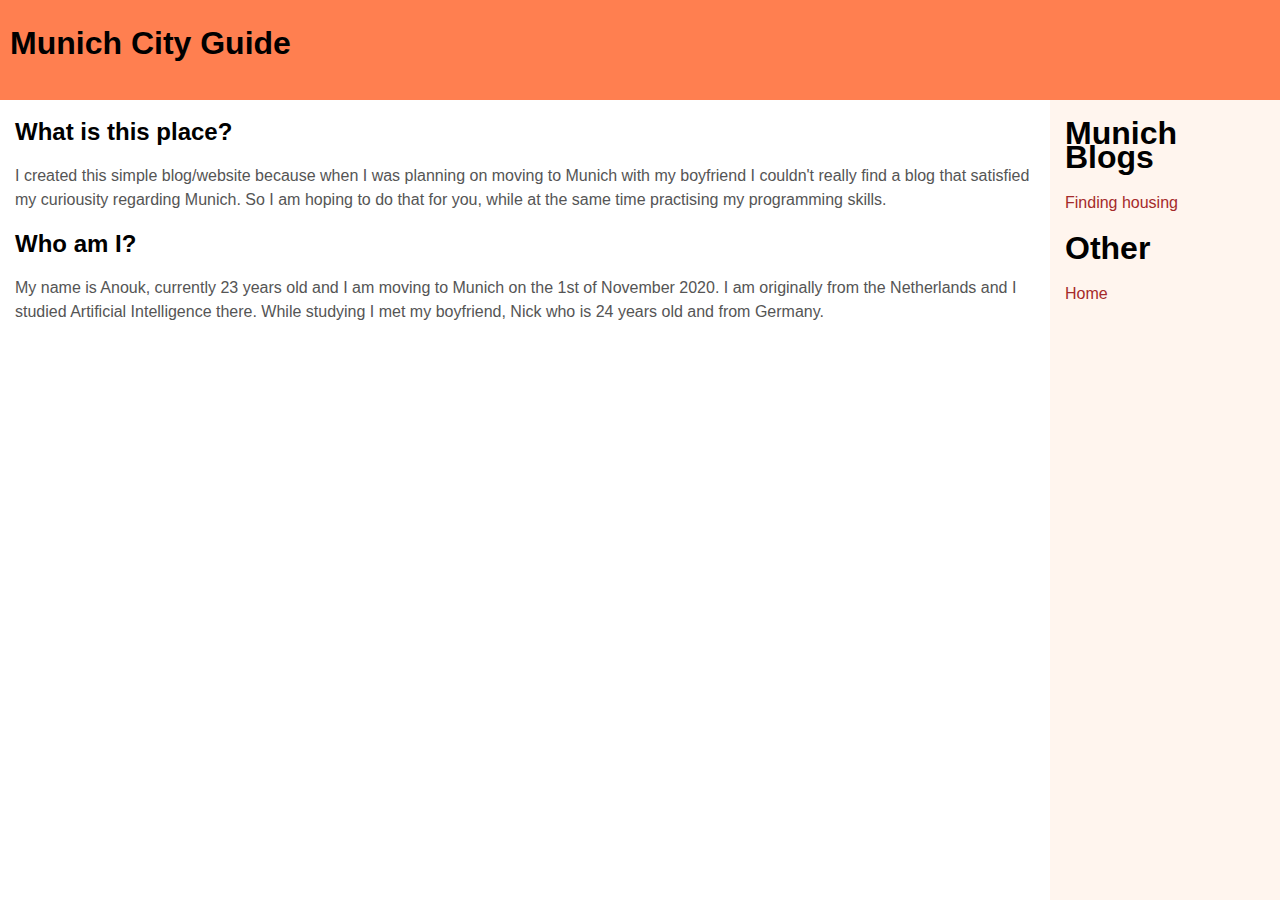
==== index.html @ 8be7804e "Initial commit" ====
<!DOCTYPE html>
<!-- Template by quackit.com -->
<html>
	<head>
		<meta http-equiv="Content-Type" content="text/html; charset=utf-8">
		<title>Munich City Guide</title>
		<style type="text/css">

		body {
			margin: 0;
			padding: 0;
			overflow: hidden;
			height: 100%;
			max-height: 100%;
			font-family:Sans-serif;
			line-height: 1.5em;
		}

		main {
			position: fixed;
			top: 100px; /* Set this to the height of the header */
			right: 230px; /* Set this to the width of the nav bar */
			bottom: 0;
			overflow: auto;
			background: #fff;
		}

		#header {
			position: absolute;
			top: 0;
			left: 0;
			width: 100%;
			height: 100px;
			overflow: hidden; /* Disables scrollbars on the header frame. To enable scrollbars, change "hidden" to "scroll" */
			background: #FF7F50;
		}

		#nav {
			position: absolute;
			top: 100px;
			right: 0;
			bottom: 0;
			width: 230px;
			overflow: auto; /* Scrollbars will appear on this frame only when there's enough content to require scrolling. To disable scrollbars, change to "hidden", or use "scroll" to enable permanent scrollbars */
			background: #FFF5EE;
		}

		#logo {
			padding:10px;
		}

		.innertube {
			margin: 15px; /* Provides padding for the content */
		}

		p {
			color: #555;
		}

		nav ul {
			list-style-type: none;
			margin: 0;
			padding: 0;
		}

		nav ul a {
			color: brown;
			text-decoration: none;
		}

		/*IE6 fix*/
		* html body{
			padding: 100px 230px 0 0; /* Set the first value to the height of the header and second value to the width of the right column */
		}

		* html main{
			height: 100%;
			width: 100%;
		}

		</style>


	</head>

	<body>

		<header id="header">
			<div id="logo">
				<h1>Munich City Guide</h1>
			</div>
		</header>

		<main>
			<div class="innertube">

				<h2>What is this place?</h2>
				<p>I created this simple blog/website because when I was planning on moving to Munich with my boyfriend I couldn't really find a blog that satisfied my curiousity regarding Munich.
          So I am hoping to do that for you, while at the same time practising my programming skills.
        </p>

			</div>

      <div class="innertube">

				<h2>Who am I?</h2>
				<p>My name is Anouk, currently 23 years old and I am moving to Munich on the 1st of November 2020.
          I am originally from the Netherlands and I studied Artificial Intelligence there.
          While studying I met my boyfriend, Nick who is 24 years old and from Germany.
        </p>

			</div>
		</main>

		<nav id="nav">
			<div class="innertube">
				<h1>Munich Blogs</h1>
				<ul>
					<li><a href="firstblog.html">Finding housing</a></li>
				</ul>
				<h1>Other</h1>
				<ul>
					<li><a href="index.html">Home</a></li>
				</ul>
			</div>
		</nav>
	</body>
</html>
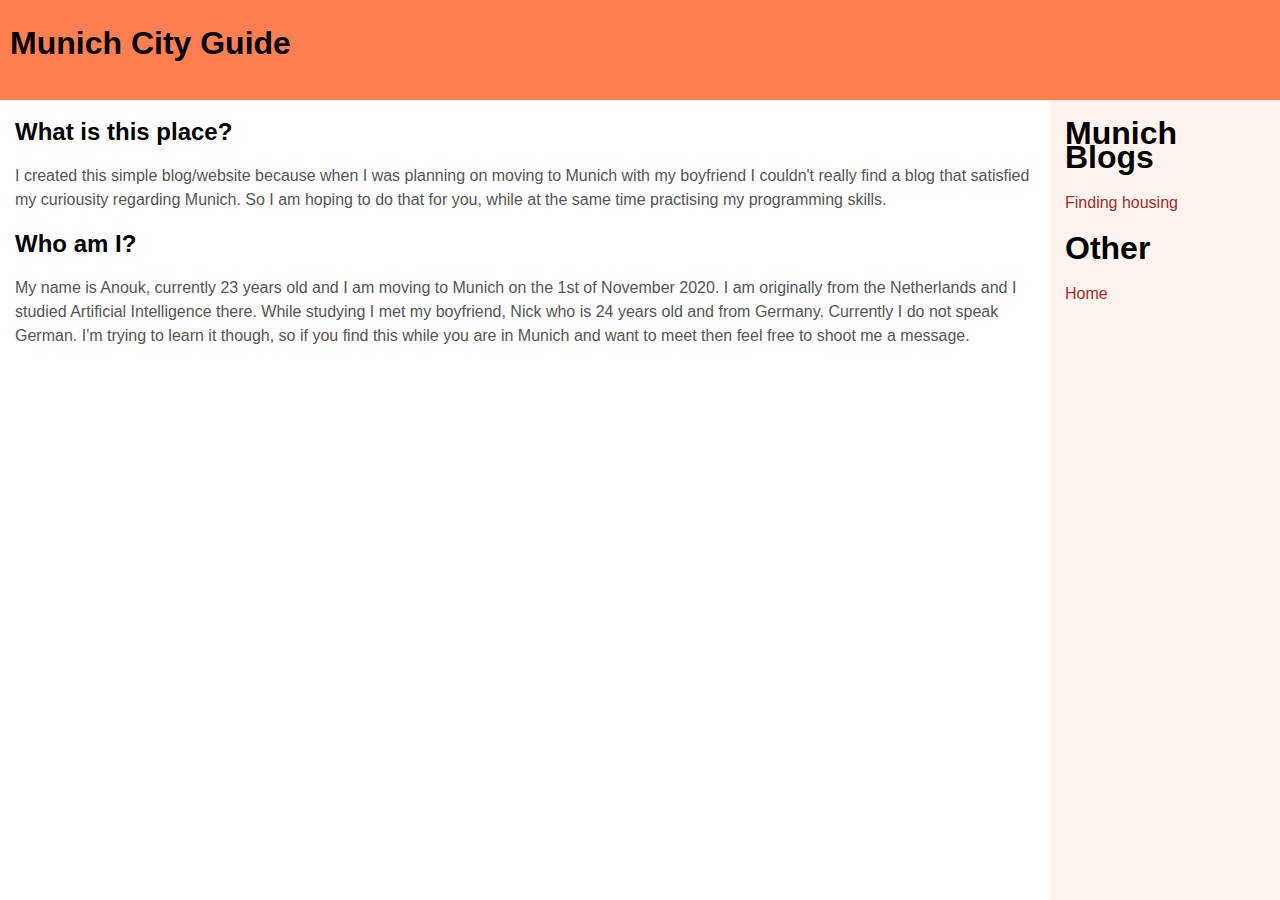
==== commit fbd6b760: "first blog final" ====
--- a/index.html
+++ b/index.html
@@ -107,6 +107,7 @@
 				<p>My name is Anouk, currently 23 years old and I am moving to Munich on the 1st of November 2020.
           I am originally from the Netherlands and I studied Artificial Intelligence there.
           While studying I met my boyfriend, Nick who is 24 years old and from Germany.
+					Currently I do not speak German. I'm trying to learn it though, so if you find this while you are in Munich and want to meet then feel free to shoot me a message.
         </p>
 
 			</div>
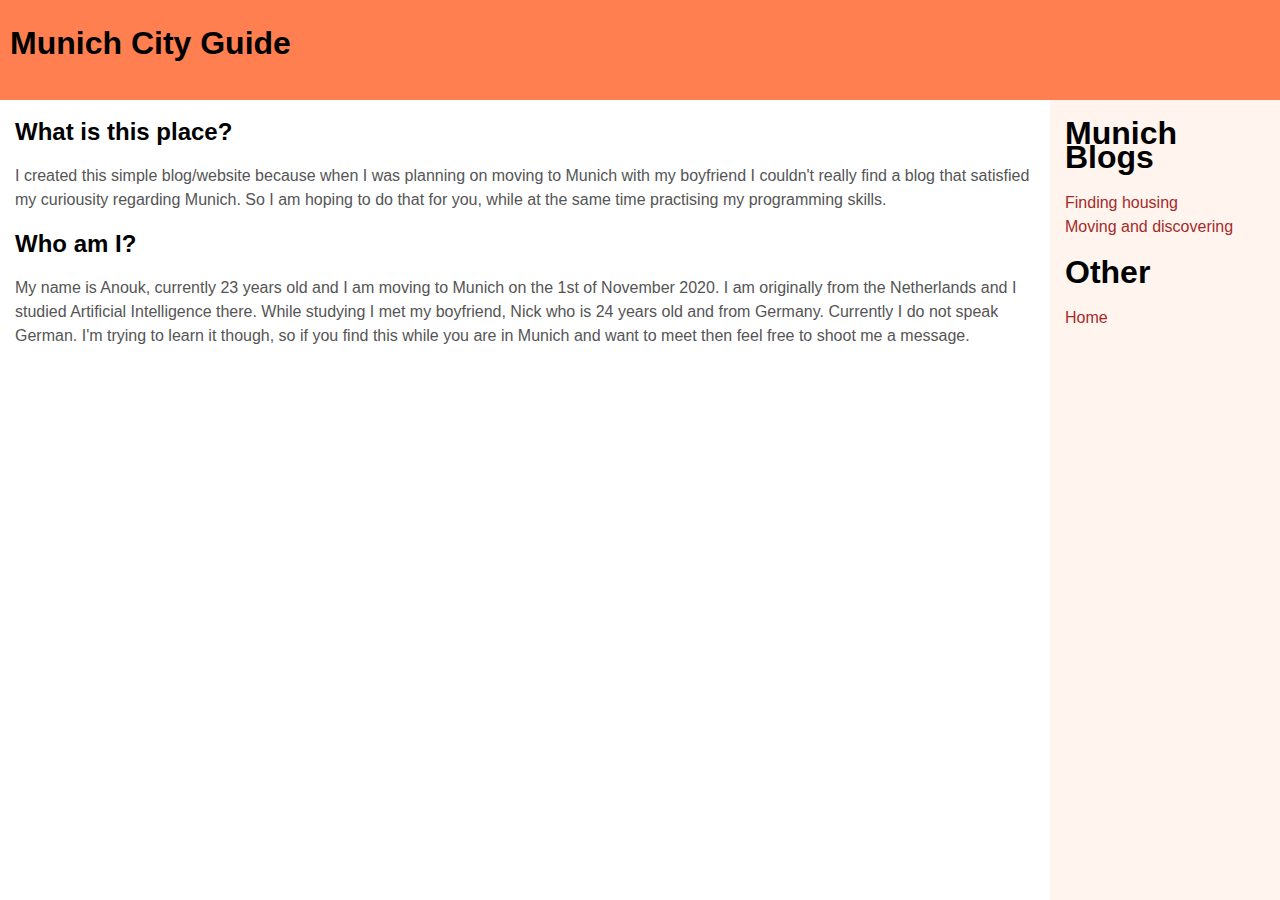
==== commit d3491919: "update 2nd blog" ====
--- a/index.html
+++ b/index.html
@@ -1,86 +1,9 @@
 <!DOCTYPE html>
-<!-- Template by quackit.com -->
 <html>
 	<head>
 		<meta http-equiv="Content-Type" content="text/html; charset=utf-8">
 		<title>Munich City Guide</title>
-		<style type="text/css">
-
-		body {
-			margin: 0;
-			padding: 0;
-			overflow: hidden;
-			height: 100%;
-			max-height: 100%;
-			font-family:Sans-serif;
-			line-height: 1.5em;
-		}
-
-		main {
-			position: fixed;
-			top: 100px; /* Set this to the height of the header */
-			right: 230px; /* Set this to the width of the nav bar */
-			bottom: 0;
-			overflow: auto;
-			background: #fff;
-		}
-
-		#header {
-			position: absolute;
-			top: 0;
-			left: 0;
-			width: 100%;
-			height: 100px;
-			overflow: hidden; /* Disables scrollbars on the header frame. To enable scrollbars, change "hidden" to "scroll" */
-			background: #FF7F50;
-		}
-
-		#nav {
-			position: absolute;
-			top: 100px;
-			right: 0;
-			bottom: 0;
-			width: 230px;
-			overflow: auto; /* Scrollbars will appear on this frame only when there's enough content to require scrolling. To disable scrollbars, change to "hidden", or use "scroll" to enable permanent scrollbars */
-			background: #FFF5EE;
-		}
-
-		#logo {
-			padding:10px;
-		}
-
-		.innertube {
-			margin: 15px; /* Provides padding for the content */
-		}
-
-		p {
-			color: #555;
-		}
-
-		nav ul {
-			list-style-type: none;
-			margin: 0;
-			padding: 0;
-		}
-
-		nav ul a {
-			color: brown;
-			text-decoration: none;
-		}
-
-		/*IE6 fix*/
-		* html body{
-			padding: 100px 230px 0 0; /* Set the first value to the height of the header and second value to the width of the right column */
-		}
-
-		* html main{
-			height: 100%;
-			width: 100%;
-		}
-
-		</style>
-
-
+		<link rel="stylesheet" href="style.css">
 	</head>
 
 	<body>
@@ -118,6 +41,7 @@
 				<h1>Munich Blogs</h1>
 				<ul>
 					<li><a href="firstblog.html">Finding housing</a></li>
+					<li><a href="secondblog.html">Moving and discovering</a></li>
 				</ul>
 				<h1>Other</h1>
 				<ul>
--- a/style.css
+++ b/style.css
@@ -0,0 +1,71 @@
+body {
+			margin: 0;
+			padding: 0;
+			overflow: hidden;
+			height: 100%;
+			max-height: 100%;
+			font-family:Sans-serif;
+			line-height: 1.5em;
+		}
+
+		main {
+			position: fixed;
+			top: 100px; /* Set this to the height of the header */
+			right: 230px; /* Set this to the width of the nav bar */
+			bottom: 0;
+			overflow: auto;
+			background: #fff;
+		}
+
+		#header {
+			position: absolute;
+			top: 0;
+			left: 0;
+			width: 100%;
+			height: 100px;
+			overflow: hidden; /* Disables scrollbars on the header frame. To enable scrollbars, change "hidden" to "scroll" */
+			background: #FF7F50;
+		}
+
+		#nav {
+			position: absolute;
+			top: 100px;
+			right: 0;
+			bottom: 0;
+			width: 230px;
+			overflow: auto; /* Scrollbars will appear on this frame only when there's enough content to require scrolling. To disable scrollbars, change to "hidden", or use "scroll" to enable permanent scrollbars */
+			background: #FFF5EE;
+		}
+
+		#logo {
+			padding:10px;
+		}
+
+		.innertube {
+			margin: 15px; /* Provides padding for the content */
+		}
+
+		p {
+			color: #555;
+		}
+
+		nav ul {
+			list-style-type: none;
+			margin: 0;
+			padding: 0;
+		}
+
+		nav ul a {
+			color: brown;
+			text-decoration: none;
+		}
+
+		/*IE6 fix*/
+		* html body{
+			padding: 100px 230px 0 0; /* Set the first value to the height of the header and second value to the width of the right column */
+		}
+
+		* html main{
+			height: 100%;
+			width: 100%;
+		}
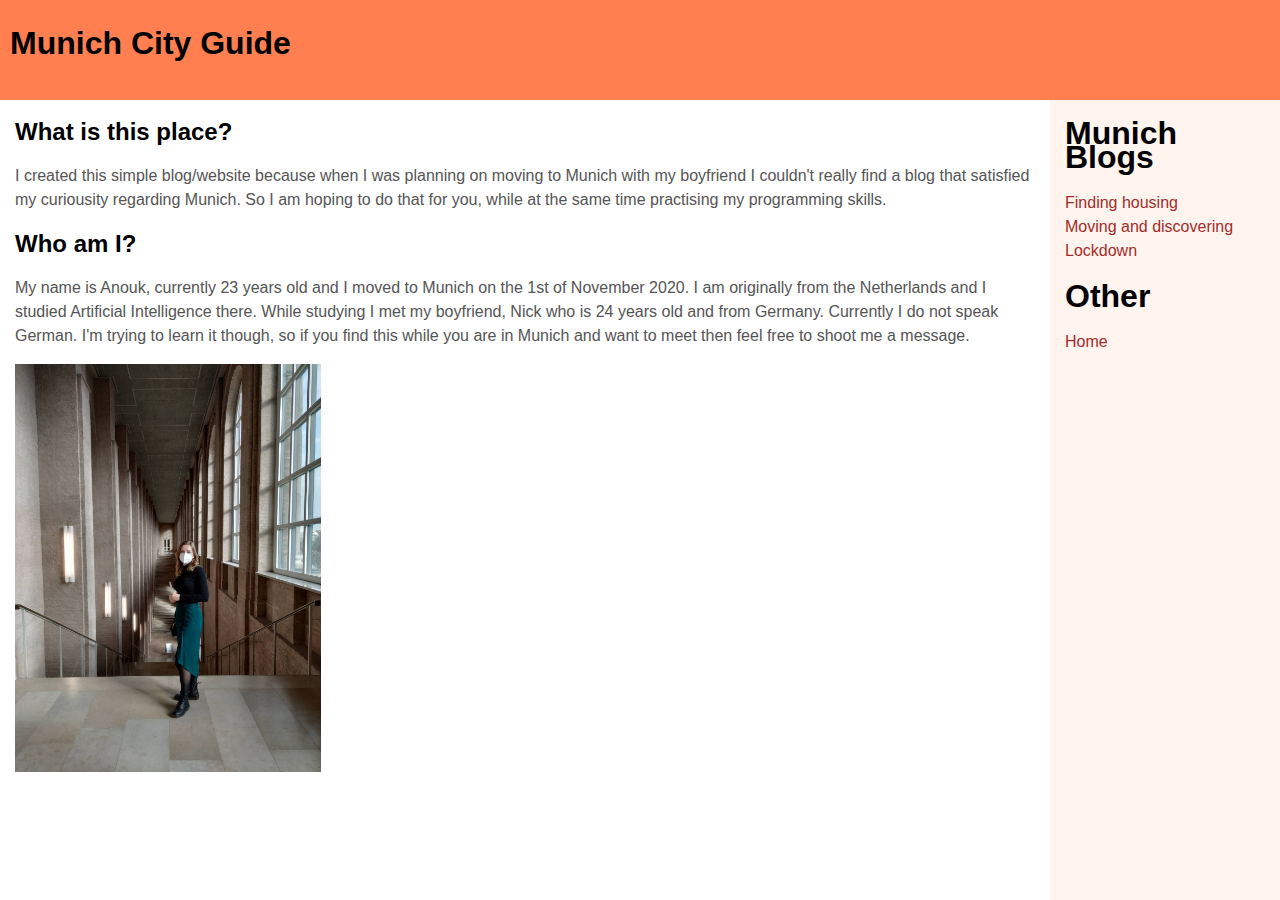
==== commit 0d42deae: "add third blog" ====
--- a/index.html
+++ b/index.html
@@ -27,12 +27,12 @@
       <div class="innertube">
 
 				<h2>Who am I?</h2>
-				<p>My name is Anouk, currently 23 years old and I am moving to Munich on the 1st of November 2020.
+				<p>My name is Anouk, currently 23 years old and I moved to Munich on the 1st of November 2020.
           I am originally from the Netherlands and I studied Artificial Intelligence there.
           While studying I met my boyfriend, Nick who is 24 years old and from Germany.
 					Currently I do not speak German. I'm trying to learn it though, so if you find this while you are in Munich and want to meet then feel free to shoot me a message.
         </p>
-
+				<img src="anouk.jpg" alt = "Alte Pinakothek" style="width:30%;height:30%;">
 			</div>
 		</main>
 
@@ -42,6 +42,7 @@
 				<ul>
 					<li><a href="firstblog.html">Finding housing</a></li>
 					<li><a href="secondblog.html">Moving and discovering</a></li>
+					<li><a href="thirdblog.html">Lockdown</a></li>
 				</ul>
 				<h1>Other</h1>
 				<ul>
